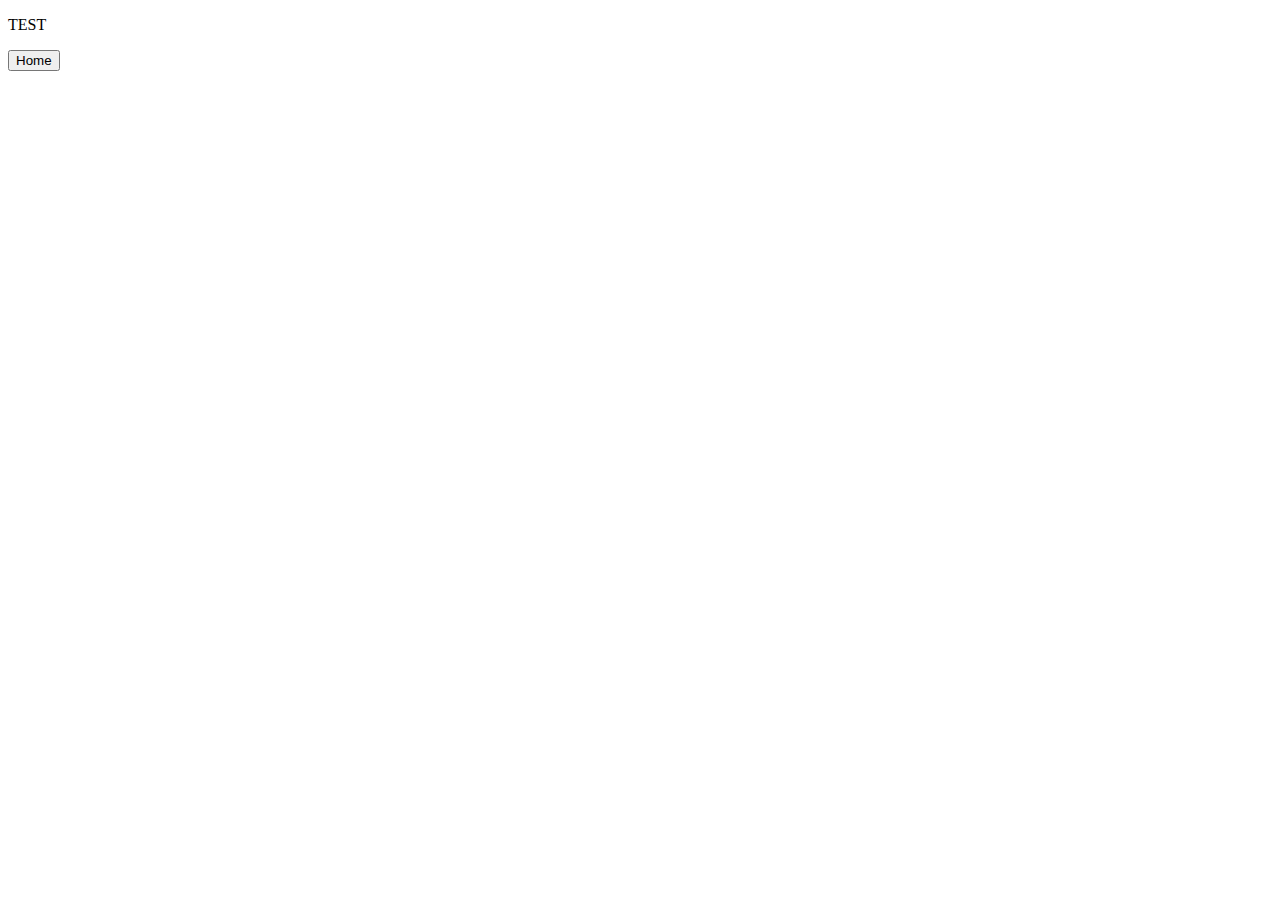
==== pomodoro-app/timer_screen.html @ 3869ee93 "added a content folder 'pomodoro-app' + 'created timer_screen.html'" ====
<!DOCTYPE html>
<html lang="en">
<head>
    <meta charset="UTF-8">
    <meta name="viewport" content="width=device-width, initial-scale=1.0">
    <title>Document</title>
</head>
<body>
    <!-- 
        Timer Screen: need to add start/stop + reset timer buttons
        and hamburger menu for additional settings.
    -->
    <p>TEST</p>
    <a href="index.html"><button>Home</button></a>
</body>
</html>
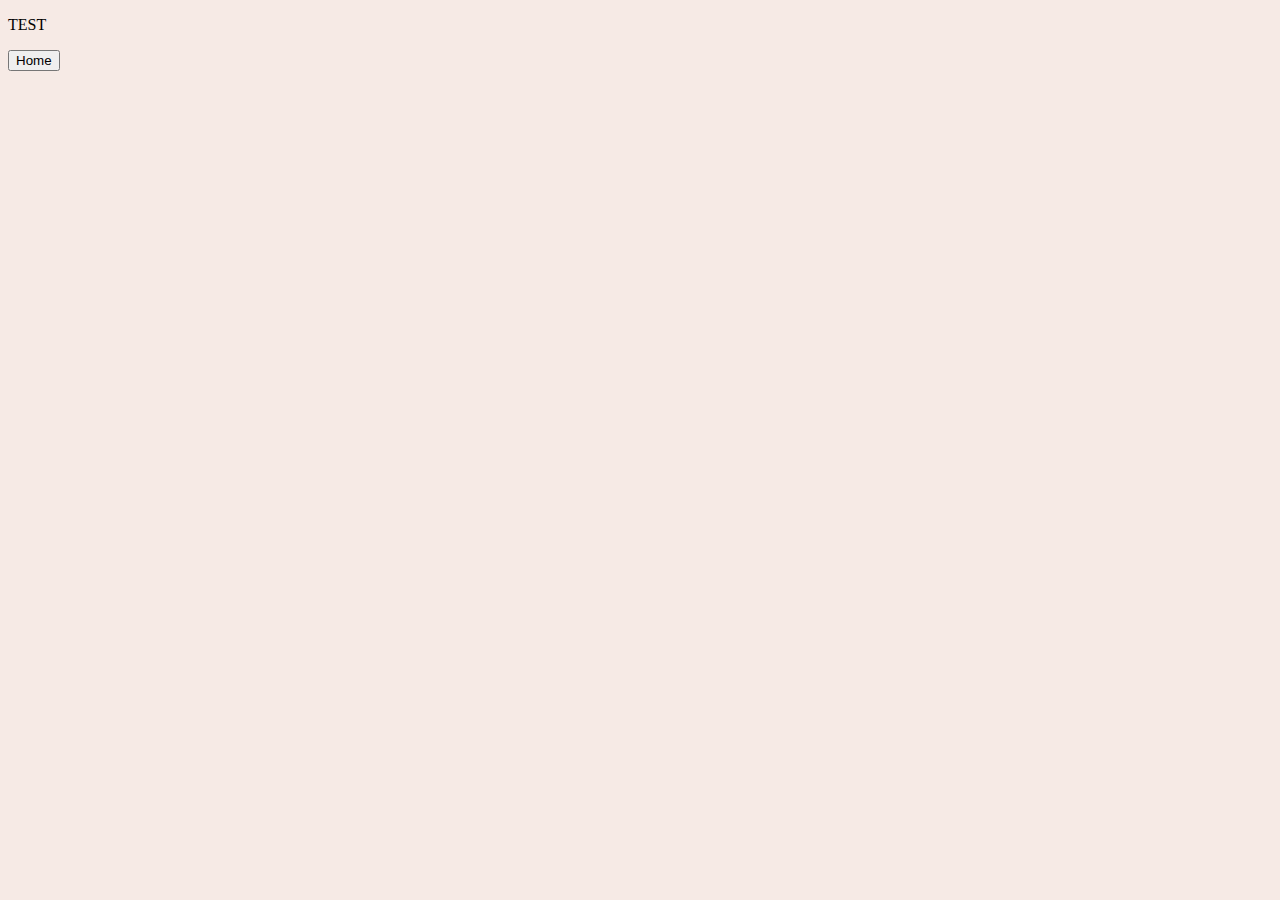
==== commit 3854bc52: "created style.css and added background color class 'beige'" ====
--- a/pomodoro-app/timer_screen.html
+++ b/pomodoro-app/timer_screen.html
@@ -4,8 +4,9 @@
     <meta charset="UTF-8">
     <meta name="viewport" content="width=device-width, initial-scale=1.0">
     <title>Document</title>
+    <link rel="stylesheet" type="text/css" href="style.css">
 </head>
-<body>
+<body class="background-beige">
     <!-- 
         Timer Screen: need to add start/stop + reset timer buttons
         and hamburger menu for additional settings.
--- a/pomodoro-app/style.css
+++ b/pomodoro-app/style.css
@@ -0,0 +1,3 @@
+.background-beige{
+    background-color:#F6EAE5;
+}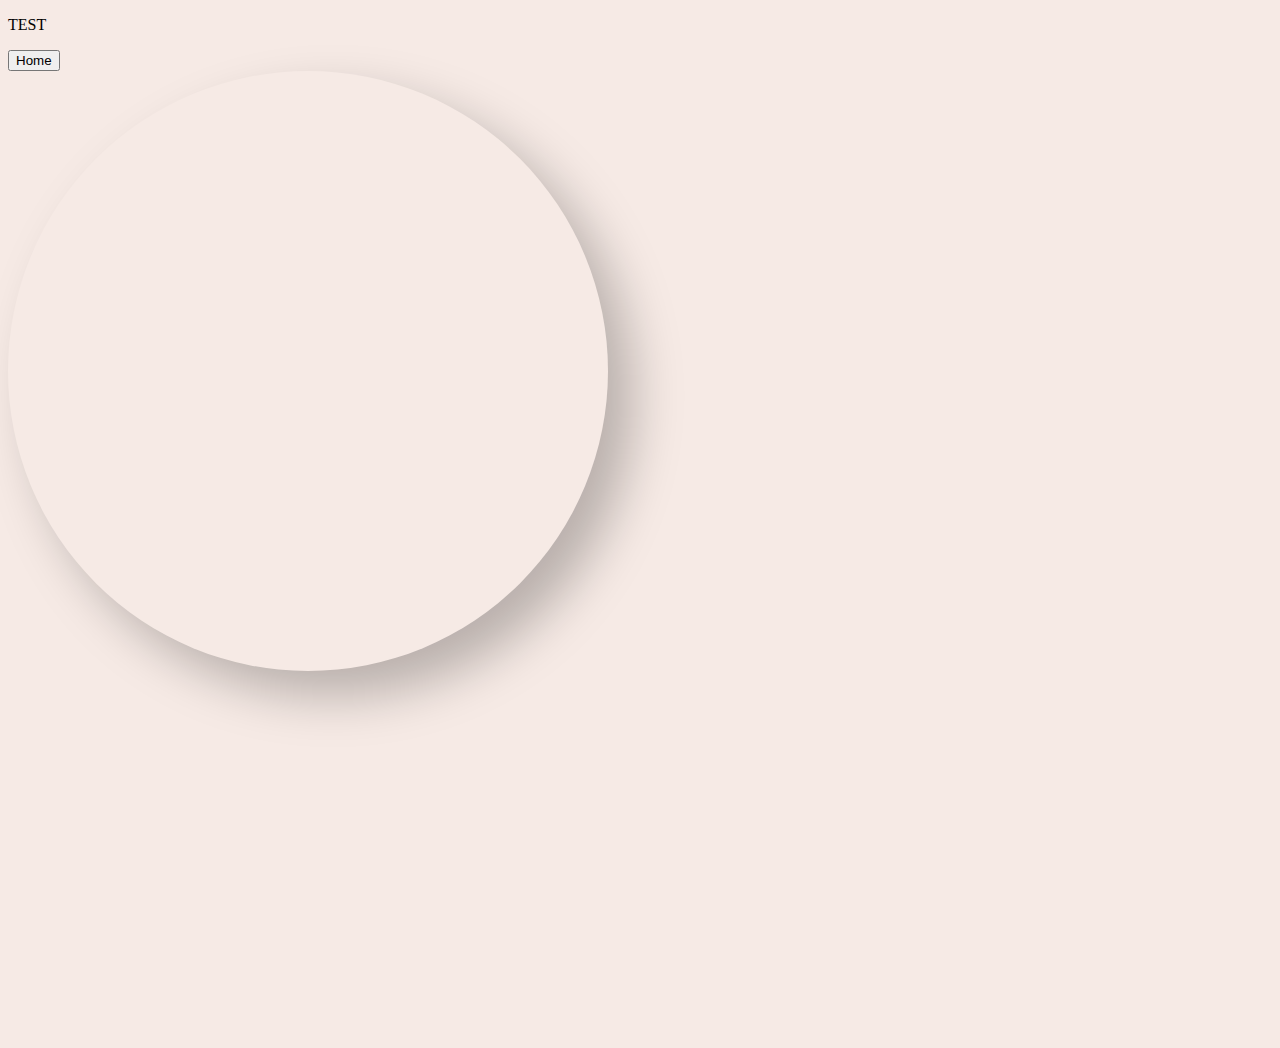
==== commit 721286ff: "Added css classes for html and working on timer screen." ====
--- a/pomodoro-app/timer_screen.html
+++ b/pomodoro-app/timer_screen.html
@@ -13,5 +13,6 @@
     -->
     <p>TEST</p>
     <a href="index.html"><button>Home</button></a>
+    <div class="ellipse-1" style="width: 600px; height: 600px; background: #F6EAE5; box-shadow: 25px 25px 50px rgba(0, 0, 0, 0.25); border-radius: 9999px"></div>
 </body>
 </html>--- a/pomodoro-app/style.css
+++ b/pomodoro-app/style.css
@@ -1,3 +1,44 @@
-.background-beige{
+.background-beige {
+    width: 1440px;
+    height: 1024px;
     background-color:#F6EAE5;
+}
+
+.center-container {
+    display: flex; /* establishes a flex container */
+    flex-direction: column; /* aligns child elements vertically */
+    align-items: center; /* centers child elements horizontally */
+    justify-content: center; /* centers child elements vertically */
+    height: 100ch; /* 100% of viewport height */
+}
+
+.pomodoro-logo {
+    color: #E84C4F;
+    text-align: center;
+    font-family: Inter;
+    font-size: 80px;
+    font-style: normal;
+    font-weight: 300;
+    line-height: 25px; /* figure out how to get the button closer to the logo */
+}
+
+.start-button {
+    width: 100px;
+    height: 100px;
+    flex-shrink: 0;
+
+}
+
+.ellipse-1 {
+    display: flex;
+    flex-direction: column;
+    align-items: center;
+    justify-content: center;
+    height: 100ch;
+    width: 600px;
+    height: 600px;
+    flex-shrink: 0;
+    border-radius: 600px;
+    background: #F6EAE5;
+    box-shadow: 25px 25px 50px 0px rgba(0, 0, 0, 0.25), -25px -25px 50px 0px #F6EAE5;
 }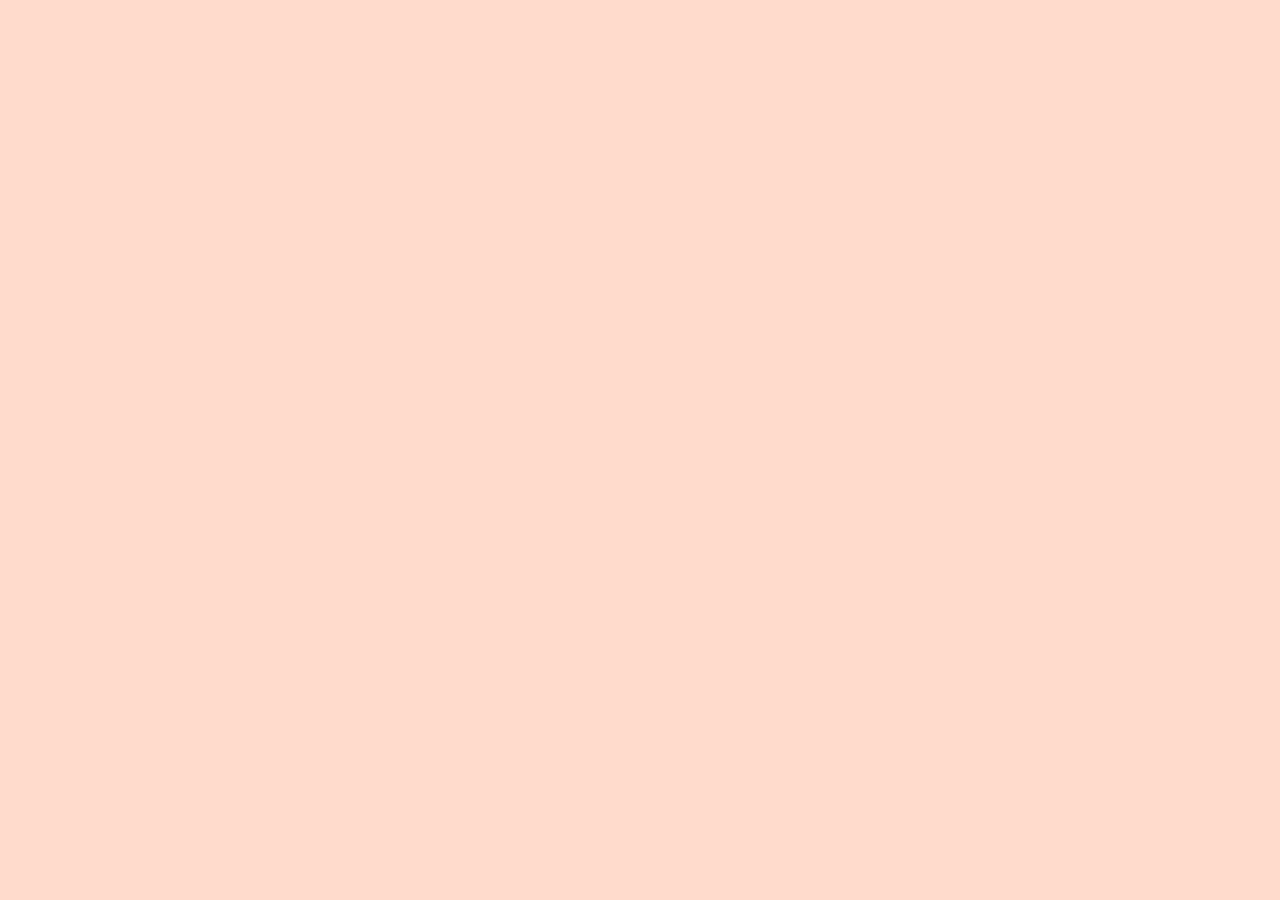
==== commit c1b43682: "restarting" ====
--- a/pomodoro-app/timer_screen.html
+++ b/pomodoro-app/timer_screen.html
@@ -3,16 +3,10 @@
 <head>
     <meta charset="UTF-8">
     <meta name="viewport" content="width=device-width, initial-scale=1.0">
-    <title>Document</title>
-    <link rel="stylesheet" type="text/css" href="style.css">
+    <title> Pomodoro | Timer Screen </title>
+    <link rel="stylesheet" href="style.css" type="text/css">
 </head>
-<body class="background-beige">
-    <!-- 
-        Timer Screen: need to add start/stop + reset timer buttons
-        and hamburger menu for additional settings.
-    -->
-    <p>TEST</p>
-    <a href="index.html"><button>Home</button></a>
-    <div class="ellipse-1" style="width: 600px; height: 600px; background: #F6EAE5; box-shadow: 25px 25px 50px rgba(0, 0, 0, 0.25); border-radius: 9999px"></div>
+<body>
+    
 </body>
 </html>--- a/pomodoro-app/style.css
+++ b/pomodoro-app/style.css
@@ -1,44 +1,11 @@
-.background-beige {
-    width: 1440px;
-    height: 1024px;
-    background-color:#F6EAE5;
+body {
+    background-color: #ffdbcc;
 }
 
-.center-container {
-    display: flex; /* establishes a flex container */
-    flex-direction: column; /* aligns child elements vertically */
-    align-items: center; /* centers child elements horizontally */
-    justify-content: center; /* centers child elements vertically */
-    height: 100ch; /* 100% of viewport height */
+h1 {
+    color: rgb(255, 80, 80);
+    line-height: 800px;
+    text-align: center;
+    position: relative;
 }
 
-.pomodoro-logo {
-    color: #E84C4F;
-    text-align: center;
-    font-family: Inter;
-    font-size: 80px;
-    font-style: normal;
-    font-weight: 300;
-    line-height: 25px; /* figure out how to get the button closer to the logo */
-}
-
-.start-button {
-    width: 100px;
-    height: 100px;
-    flex-shrink: 0;
-
-}
-
-.ellipse-1 {
-    display: flex;
-    flex-direction: column;
-    align-items: center;
-    justify-content: center;
-    height: 100ch;
-    width: 600px;
-    height: 600px;
-    flex-shrink: 0;
-    border-radius: 600px;
-    background: #F6EAE5;
-    box-shadow: 25px 25px 50px 0px rgba(0, 0, 0, 0.25), -25px -25px 50px 0px #F6EAE5;
-}